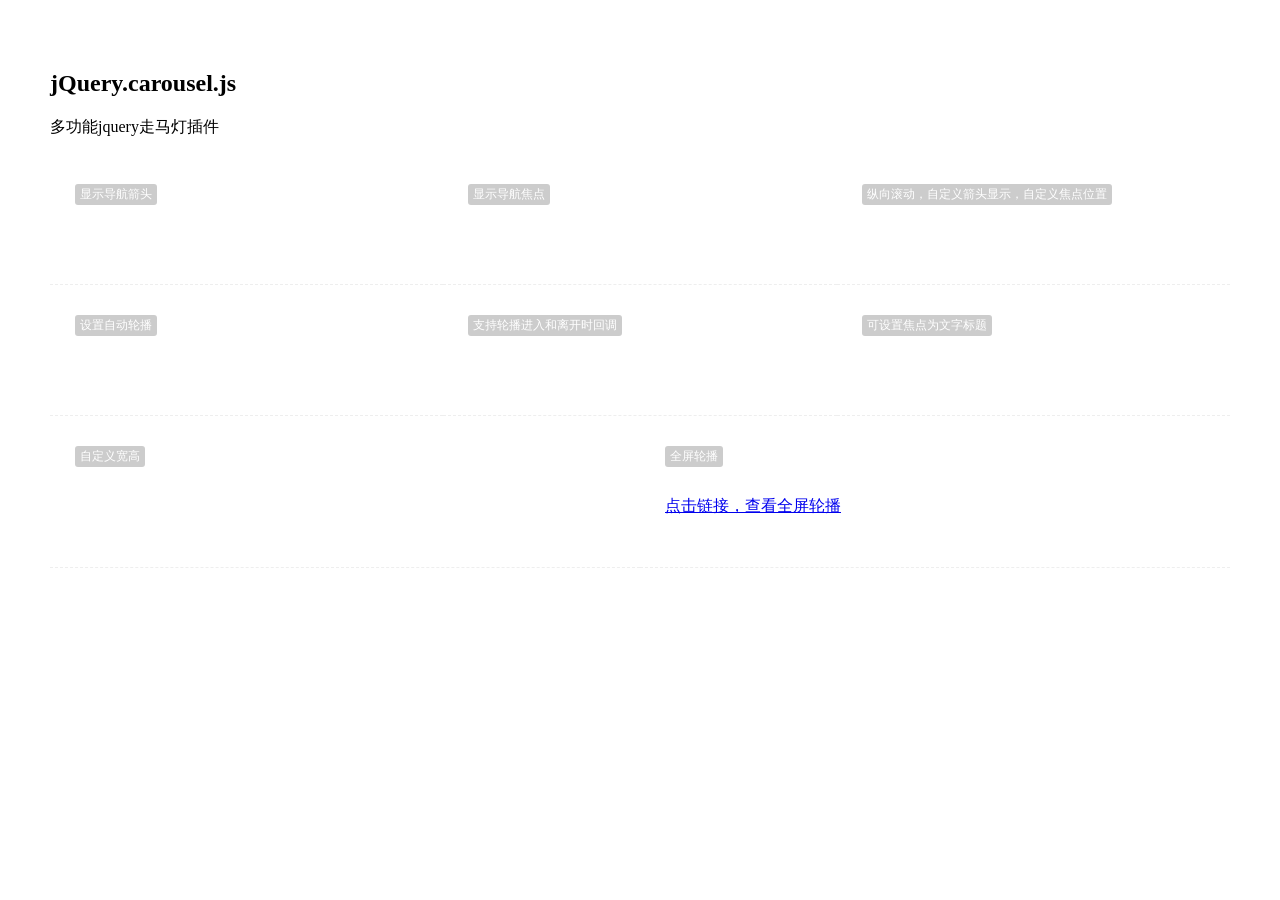
==== index.html @ 1fb348ba "update" ====
<!DOCTYPE HTML>
<html>
<head>
<meta charset="utf-8">
<title>jQuery插件</title>
<style>
body,html{width:100%;min-width:700px;height:100%;border:none;margin:0;padding:25px;box-sizing:border-box}body .display-flex,html .display-flex{display:flex}body .display-flex .flex,html .display-flex .flex{flex:1}body .items,html .items{padding:80px 25px 50px;box-sizing:border-box;border-bottom:1px dashed #eee;position:relative}body .items .demo-show-dialog,html .items .demo-show-dialog{text-decoration:none;display:inline-block;padding:8px 10px;background:#aa0;border-radius:5px;font-size:15px;color:#eee}body .items .demo-show-dialog:active,html .items .demo-show-dialog:active{box-shadow:inset 0 2px 5px rgba(0,0,0,.2)}body .items:before,html .items:before{content:attr(data-title);font-size:12px;background:#ccc;display:inline-block;position:absolute;top:30px;left:25px;color:#fff;padding:2px 5px;border-radius:3px;white-space: nowrap;}
</style>
</head>
<body>
<link rel='stylesheet' href='assets/css/jQuery.carousel.css' type='text/css'>    
<script type="text/javascript" src="http://res.42du.cn/vendor/jquery/jquery.min.js"></script>
<script type="text/javascript" src="assets/js/jQuery.carousel.js"></script>
   
<h2>jQuery.carousel.js</h2>
<p>多功能jquery走马灯插件</p>
<div class="display-flex">
    <div class="items flex" data-title="显示导航箭头">
            <div class="carousel demo-1">
                <div class="carousel-item"><img src="assets/images/img1.jpg"></div>
                <div class="carousel-item"><img src="assets/images/img2.jpg"></div>
                <div class="carousel-item"><img src="assets/images/img3.jpg"></div>
            </div>
    </div>

    <div class="items flex" data-title="显示导航焦点">
            <div class="carousel demo-2">
                <div class="carousel-item"><img src="assets/images/img1.jpg"></div>
                <div class="carousel-item"><img src="assets/images/img2.jpg"></div>
                <div class="carousel-item"><img src="assets/images/img3.jpg"></div>
            </div>
    </div> 
    
    <div class="items flex" data-title="纵向滚动，自定义箭头显示，自定义焦点位置">
            <div class="carousel demo-3">
                <div class="carousel-item"><img src="assets/images/img1.jpg"></div>
                <div class="carousel-item"><img src="assets/images/img2.jpg"></div>
                <div class="carousel-item"><img src="assets/images/img3.jpg"></div>
            </div>
    </div>  
</div>   
   
<div class="display-flex">
    <div class="items flex" data-title="设置自动轮播">
            <div class="carousel demo-4">
                <div class="carousel-item"><img src="assets/images/img1.jpg"></div>
                <div class="carousel-item"><img src="assets/images/img2.jpg"></div>
                <div class="carousel-item"><img src="assets/images/img3.jpg"></div>
            </div>
    </div>

    <div class="items flex" data-title="支持轮播进入和离开时回调">
            <div class="carousel demo-5">
                <div class="carousel-item current"><h2>Pic One</h2><img src="assets/images/img1.jpg"></div>
                <div class="carousel-item"><h2>Pic Two</h2><img src="assets/images/img2.jpg"></div>
                <div class="carousel-item"><h2>Pic Three</h2><img src="assets/images/img3.jpg"></div>
            </div>
    </div> 
    
    <div class="items flex" data-title="可设置焦点为文字标题">
            <div class="carousel demo-6">
                <div class="carousel-item"><img src="assets/images/img1.jpg"></div>
                <div class="carousel-item"><img src="assets/images/img2.jpg"></div>
                <div class="carousel-item"><img src="assets/images/img3.jpg"></div>
            </div>
    </div>  
</div>

<div class="display-flex">
    <div class="items flex" data-title="自定义宽高">
            <div class="carousel demo-7">
                <div class="carousel-item"><img src="assets/images/img1.jpg"></div>
                <div class="carousel-item"><img src="assets/images/img2.jpg"></div>
                <div class="carousel-item"><img src="assets/images/img3.jpg"></div>
            </div>
    </div>
    <div class="items flex" data-title="全屏轮播">
            <a href="fullscreen.html" target="_blank">点击链接，查看全屏轮播</a>
     </div>   
  
</div>  
<style>
.demo-5 .carousel-item h2{
    font-size: 25px;font-weight: normal;opacity: 0;transform: scale(.1);-webkit-transform: scale(.1);margin: 0;
    transition: all .24s ease 0s;-webkit-transition: all .24s ease 0s;
}
.demo-5 .carousel-item.current h2{
    opacity: 1;transform: scale(1);-webkit-transform: scale(1);
}
</style>
    
<script>
$('.demo-7').carousel({
    size:[800,350],
    arrow:{
        show:true
    },
    trigger:{
        show:true,
        position: 'bottom'
    }
});

$('.demo-6').carousel({
    size:[300,200],
    direction: 'y',
    arrow:{
        show:true,
        html: ["↓", "↑"]
    },
    trigger:{
        show:true,
        position: 'bottom',
        type: 'title',
        title: ['Pic One', 'Pic Two', 'Pic Three']
    },
    autoPlay: true,
    interval: 3000,
    speed: 500 
});
    
$('.demo-5').carousel({
    size:[300,200],
    arrow:{
        show:true
    },
    onLeave: function (index) {
        $('.demo-5 .carousel-item').eq(index).removeClass('current');
    },
    onEnter: function (index) {
        $('.demo-5 .carousel-item').eq(index).addClass('current');
    }
});  
    
$('.demo-4').carousel({
    size:[300,200],
    arrow:{
        show:true
    },
    autoPlay: true,
    interval: 3000,
    speed: 500 
});      
    
$('.demo-3').carousel({
    size:[300,200],
    direction: 'y',
    trigger:{
        show:true,
        position: 'top'
    },
    arrow:{
        show:true,
        html: ["↓", "↑"]
    }
});
    
$('.demo-2').carousel({
    size:[300,200],
    trigger:{
        show:true
    }
});  
    
$('.demo-1').carousel({
    size:[300,200],
    arrow:{
        show:true
    }
});          
</script>

</body>
</html>
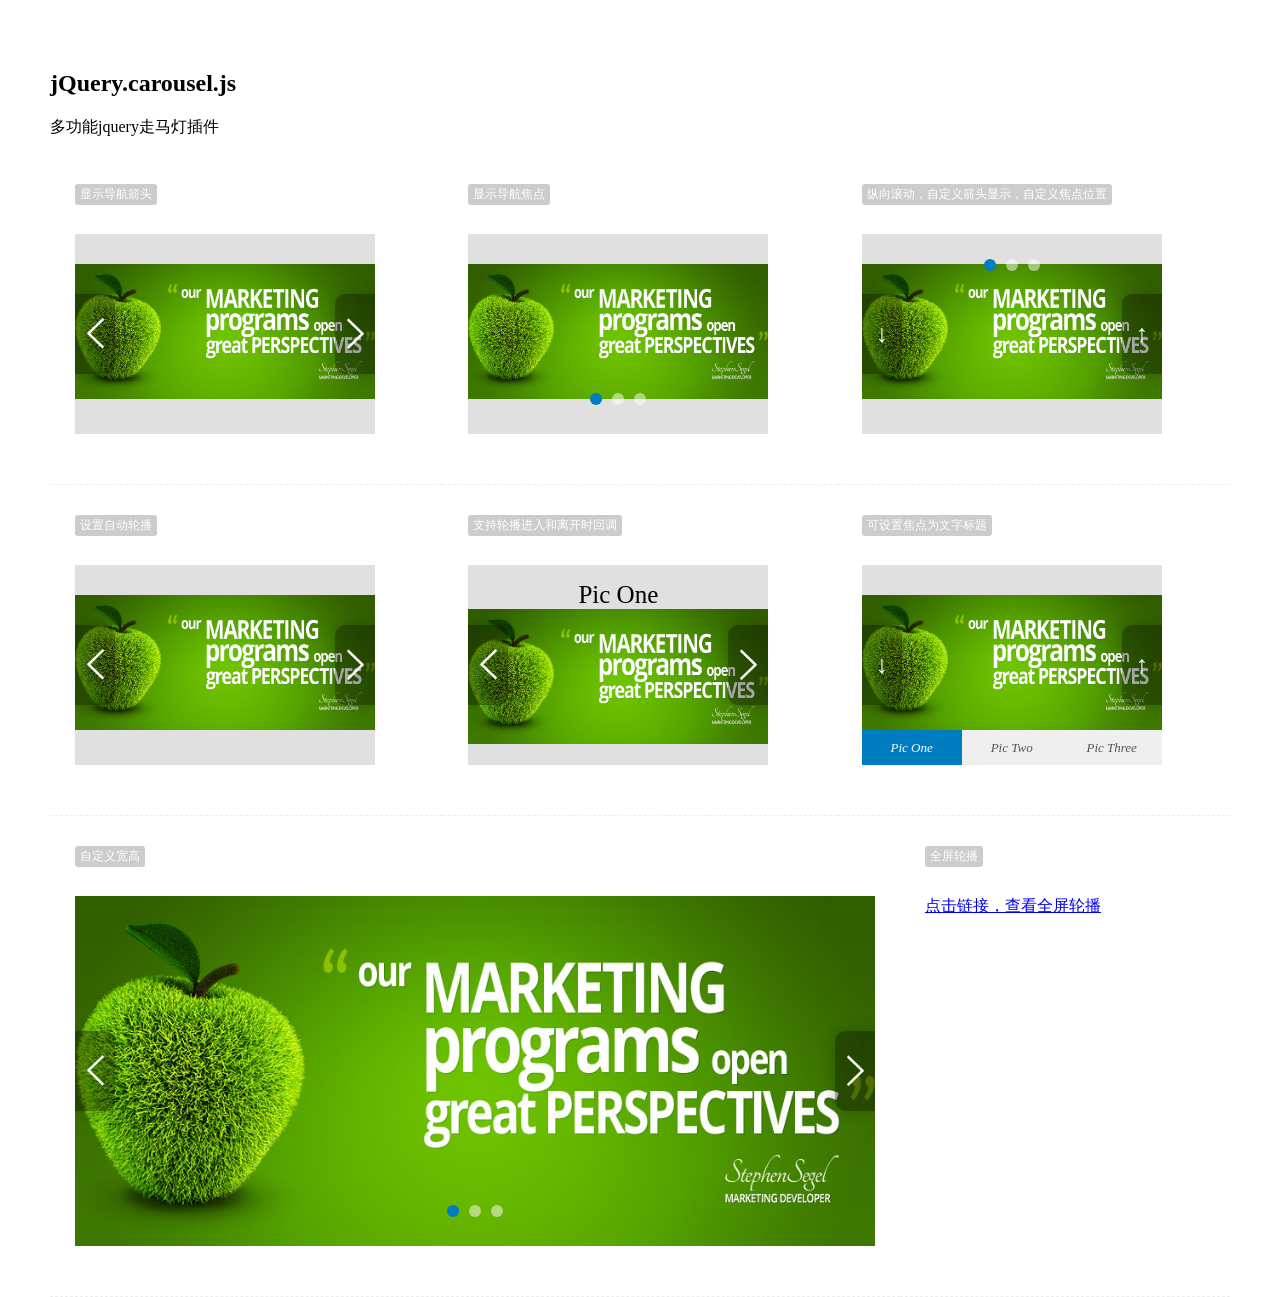
==== commit ef04f024: "update" ====
--- a/index.html
+++ b/index.html
@@ -9,7 +9,7 @@
 </head>
 <body>
 <link rel='stylesheet' href='assets/css/jQuery.carousel.css' type='text/css'>    
-<script type="text/javascript" src="http://res.42du.cn/vendor/jquery/jquery.min.js"></script>
+<script type="text/javascript" src="assets/js/jQuery-2.2.3.min.js"></script>
 <script type="text/javascript" src="assets/js/jQuery.carousel.js"></script>
    
 <h2>jQuery.carousel.js</h2>
